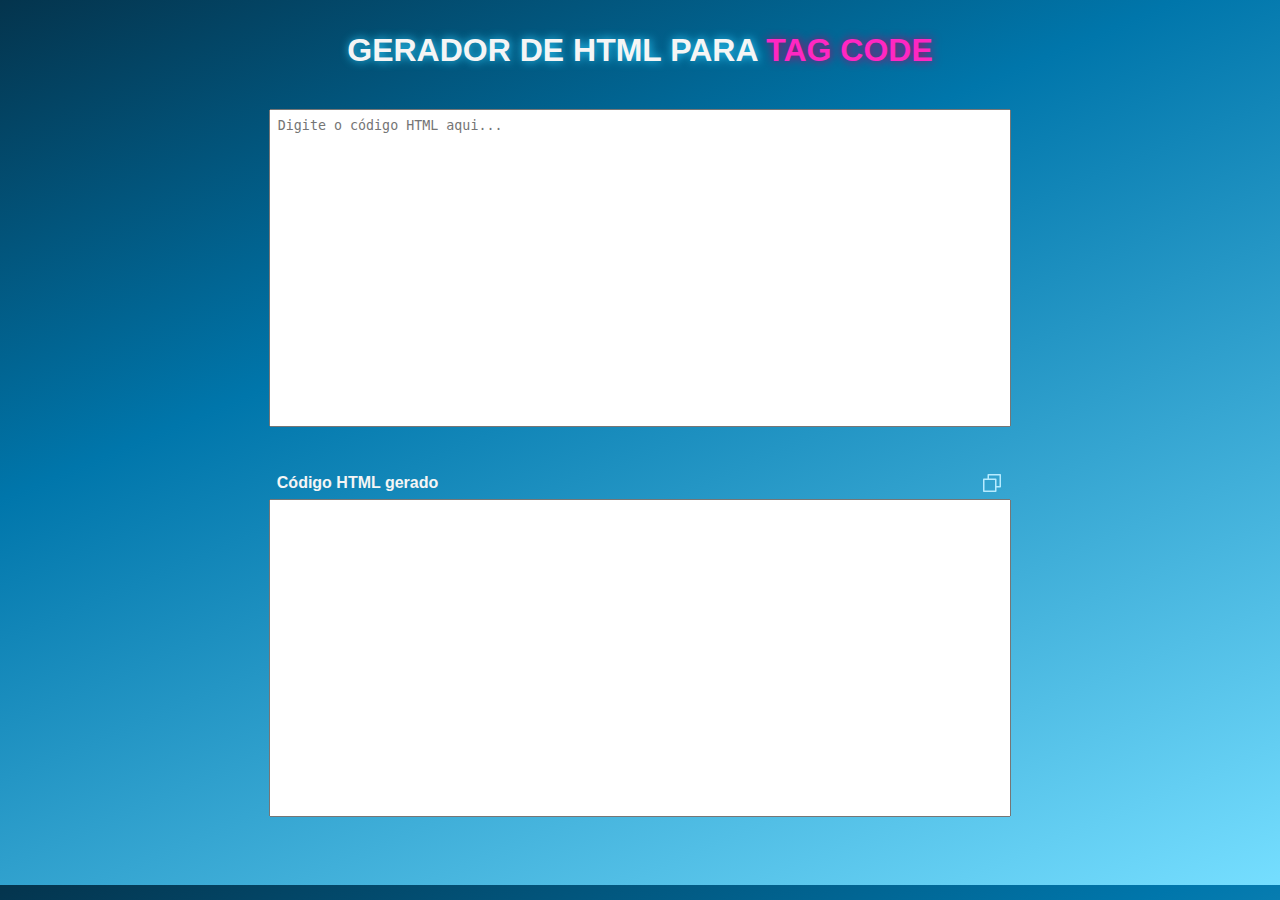
==== index.html @ 980d4dc0 ":recycle: refactor: renamed the html file" ====
<!DOCTYPE html>
<html lang="pt-BR">

<head>
  <meta charset="UTF-8">
  <meta name="viewport" content="width=device-width, initial-scale=1.0">
  <title>Gerador de Html para Tag CODE</title>

  <link rel="stylesheet" href="style.css">
  <script src="index.js"></script>
</head>

<body>

  <main>
    <h1>Gerador de Html para <span class="accent">Tag Code<span></h1>

    <article>
      <textarea name="htmlCode" id="htmlCode" cols="60" rows="20" placeholder="Digite o código HTML aqui..."
        oninput="generateTextToCodeTag()"></textarea>
    </article>

    <article>
      <div class="resultHeader">
        <h2>Código HTML gerado</h2>

        <svg class="copyButton" xmlns="http://www.w3.org/2000/svg" width="24" height="24" fill="#B6ebff"
          viewBox="0 0 256 256" onclick="copyToClipboard()">
          <path
            d="M216,32H88a8,8,0,0,0-8,8V80H40a8,8,0,0,0-8,8V216a8,8,0,0,0,8,8H168a8,8,0,0,0,8-8V176h40a8,8,0,0,0,8-8V40A8,8,0,0,0,216,32ZM160,208H48V96H160Zm48-48H176V88a8,8,0,0,0-8-8H96V48H208Z">
          </path>
          <title>Copiar para área de transferência</title>
        </svg>

      </div>
      <textarea name="result" id="result" cols="60" rows="20" readonly></textarea>
    </article>

  </main>

</body>

</html>
---- style.css ----
* {
  padding: 0;
  margin: 0;
  box-sizing: border-box;
}

body {
  font-family: 'Segoe UI', Tahoma, Geneva, Verdana, sans-serif;
  color: whitesmoke;
  background: linear-gradient(157deg, rgb(4, 52, 77) 0%, rgba(0,118,171,1) 35%, rgba(117,222,255,1) 100%);
}

main {
  display: flex;
  flex-direction: column;
  align-items: center;
  width: 80vw;
  margin-inline: auto;
  gap: 2.5rem;
  padding: 2rem 3rem 4rem;
}

h1 {
  text-transform: uppercase;
  text-align: center;
  text-shadow: #2ccfff 1px 0 10px;
}

.accent {
  color: #ff27c2;
  text-shadow: #b8006b 1px 0 10px;
}

.resultHeader {
  display: flex;
  align-items: center;
  justify-content: space-between;
  width: 98%;
  margin-inline: 0.5rem;
  margin-bottom: 0.25rem;
}

.resultHeader h2 {
  font-size: 1rem;
}

.copyButton {
  fill: #B6ebff;
  transition: 1.2s;
 }

.copyButton:hover {
  fill: #ff0ca6;
  transform: skewY(10deg) scale(1.25);
  cursor: pointer;
 }

article {
  width: 80%;
 }

textarea {
  width: 100%;
  padding: 0.5rem;
  resize: none;
  outline: none;
}
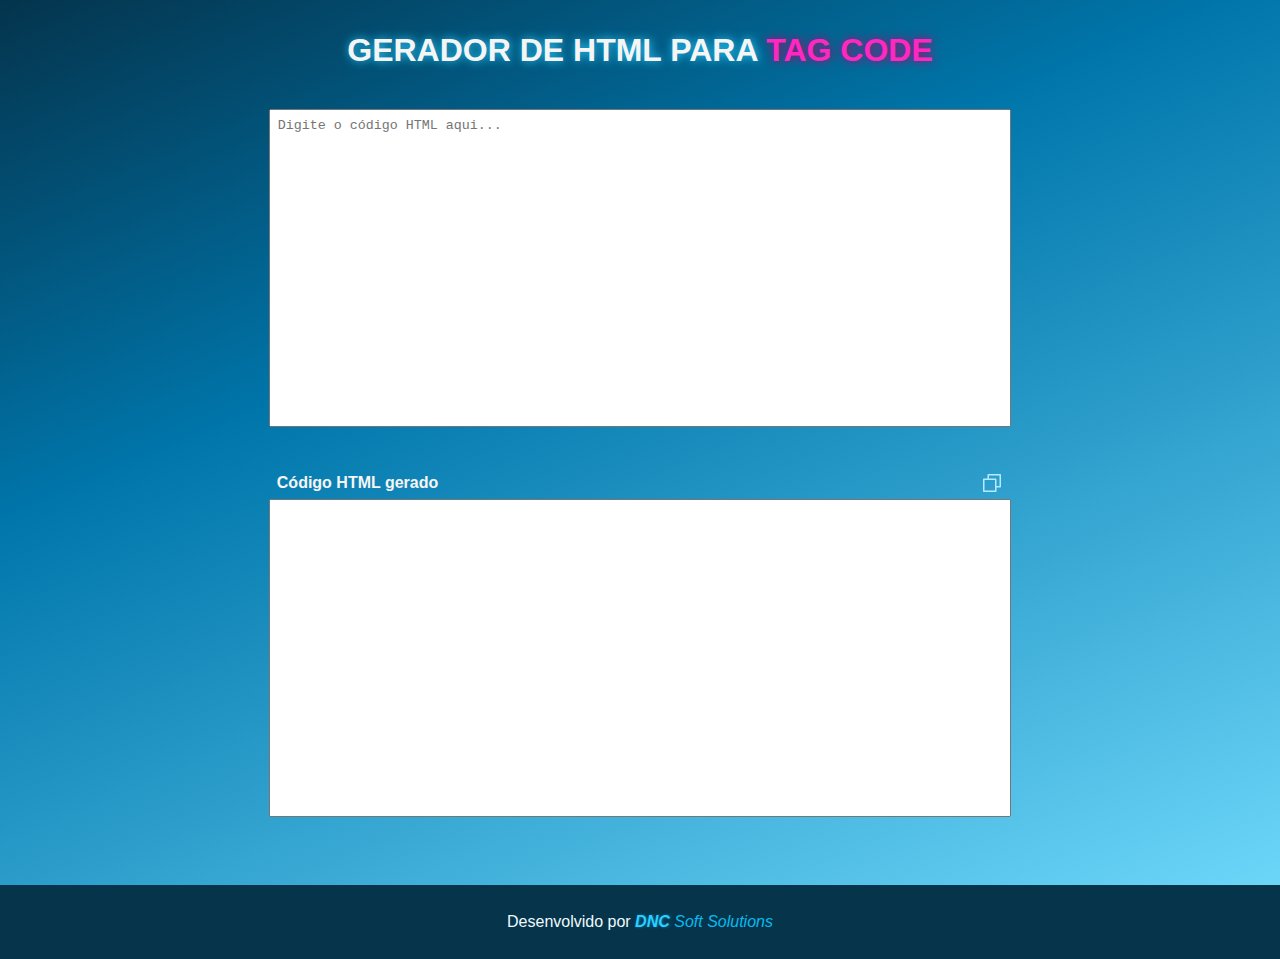
==== commit 20fb9d32: ":sparkles: feat: added README file" ====
--- a/index.html
+++ b/index.html
@@ -38,6 +38,9 @@
 
   </main>
 
+  <footer>
+    <p>Desenvolvido por <em> <strong>DNC</strong> Soft Solutions</em></p>
+  </footer>
 </body>
 
 </html>--- a/style.css
+++ b/style.css
@@ -64,4 +64,21 @@
   padding: 0.5rem;
   resize: none;
   outline: none;
+}
+
+footer {
+  display: flex;
+  justify-content: center;
+  background-color: #06354b;
+  padding-block: 1.75rem;
+  color: #effaff;
+}
+
+footer em {
+  color: #06bbf1;
+}
+
+footer strong {
+  color: #2ccfff;
+  text-shadow: #0078a7 1px 0 3px;
 }